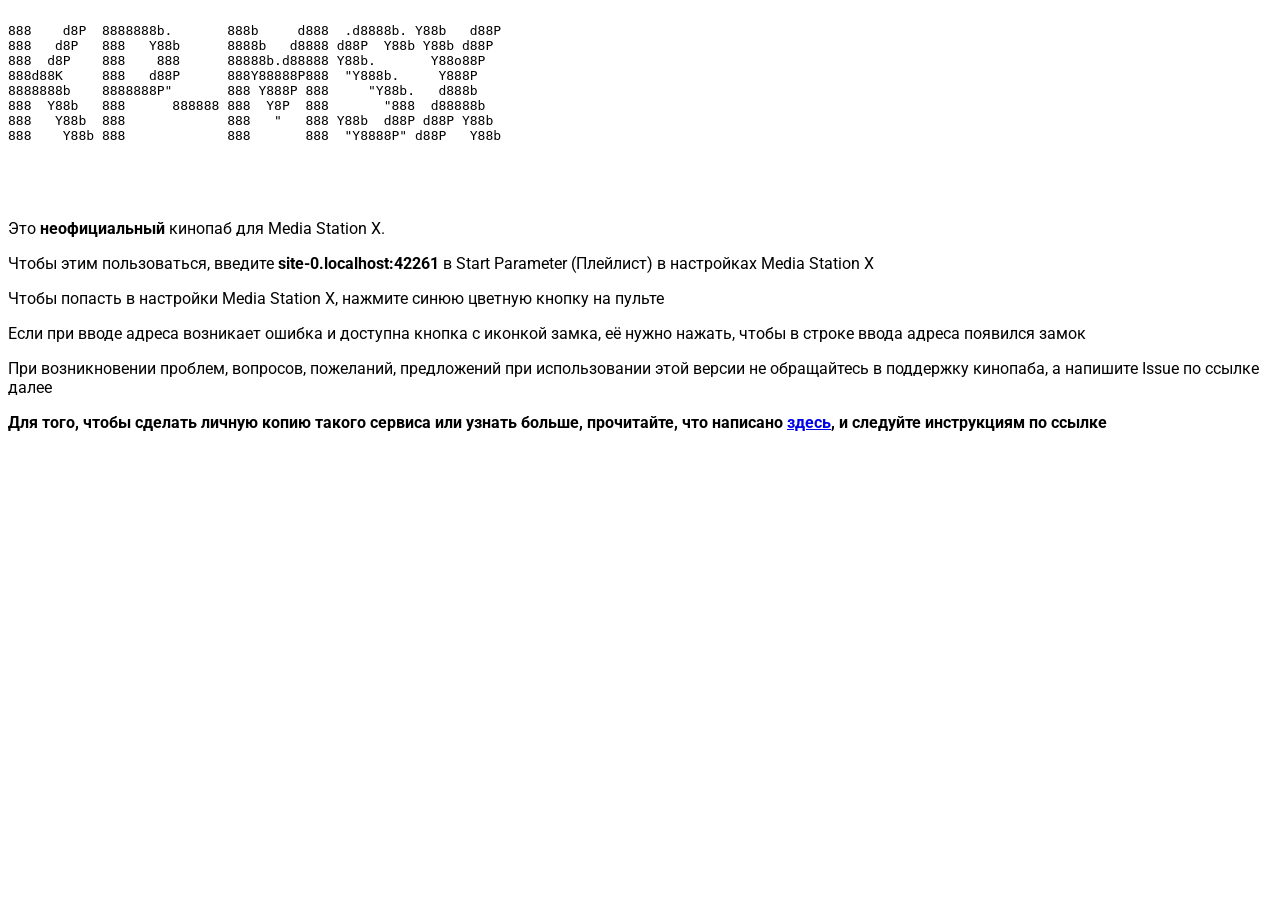
==== pages/index.html @ 026ecc8c "pages update" ====
<html>
<head>
    <title>KP-MSX</title>
    <link rel="preconnect" href="https://fonts.googleapis.com">
    <link rel="preconnect" href="https://fonts.gstatic.com" crossorigin>
    <link href="https://fonts.googleapis.com/css2?family=Roboto:ital,wght@0,100;0,300;0,400;0,500;0,700;0,900;1,100;1,300;1,400;1,500;1,700;1,900&display=swap" rel="stylesheet">
    <style>
        .roboto {
          font-family: "Roboto", serif;
        }
    </style>
</head>
<body>
    <pre>

888    d8P  8888888b.       888b     d888  .d8888b. Y88b   d88P
888   d8P   888   Y88b      8888b   d8888 d88P  Y88b Y88b d88P
888  d8P    888    888      88888b.d88888 Y88b.       Y88o88P
888d88K     888   d88P      888Y88888P888  "Y888b.     Y888P
8888888b    8888888P"       888 Y888P 888     "Y88b.   d888b
888  Y88b   888      888888 888  Y8P  888       "888  d88888b
888   Y88b  888             888   "   888 Y88b  d88P d88P Y88b
888    Y88b 888             888       888  "Y8888P" d88P   Y88b



    </pre>
    <span class="roboto">
        <p>Это <b>неофициальный</b> кинопаб для Media Station X.</p>
        <p>Чтобы этим пользоваться, введите <b><a id="host" style="white-space: nowrap;">адрес страницы</a></b> в Start Parameter (Плейлист) в настройках Media Station X</p>
        <p>Чтобы попасть в настройки Media Station X, нажмите синюю цветную кнопку на пульте</p>
        <p>Если при вводе адреса возникает ошибка и доступна кнопка с иконкой замка, её нужно нажать, чтобы в строке ввода адреса появился замок</p>
        <p>При возникновении проблем, вопросов, пожеланий, предложений при использовании этой версии не обращайтесь в поддержку кинопаба, а напишите Issue по ссылке далее<p>
        <p><b>Для того, чтобы сделать личную копию такого сервиса или узнать больше, прочитайте, что написано <a href="https://github.com/slonopot/kp-msx">здесь</a>, и следуйте инструкциям по ссылке</b></p>
        <p style="display: none" id="render"><b>Эта версия может останавливаться при простое, при первом обращении сервис запустится снова через минуту. Если не грузится сразу, попробуйте еще раз.</b></p>
    </span>

    <script>
        var host = window.location.host;
        document.getElementById('host').innerText = host;
        if (host.includes('onrender.com')) document.getElementById('render').style = '';
    </script>
</body>
</html>
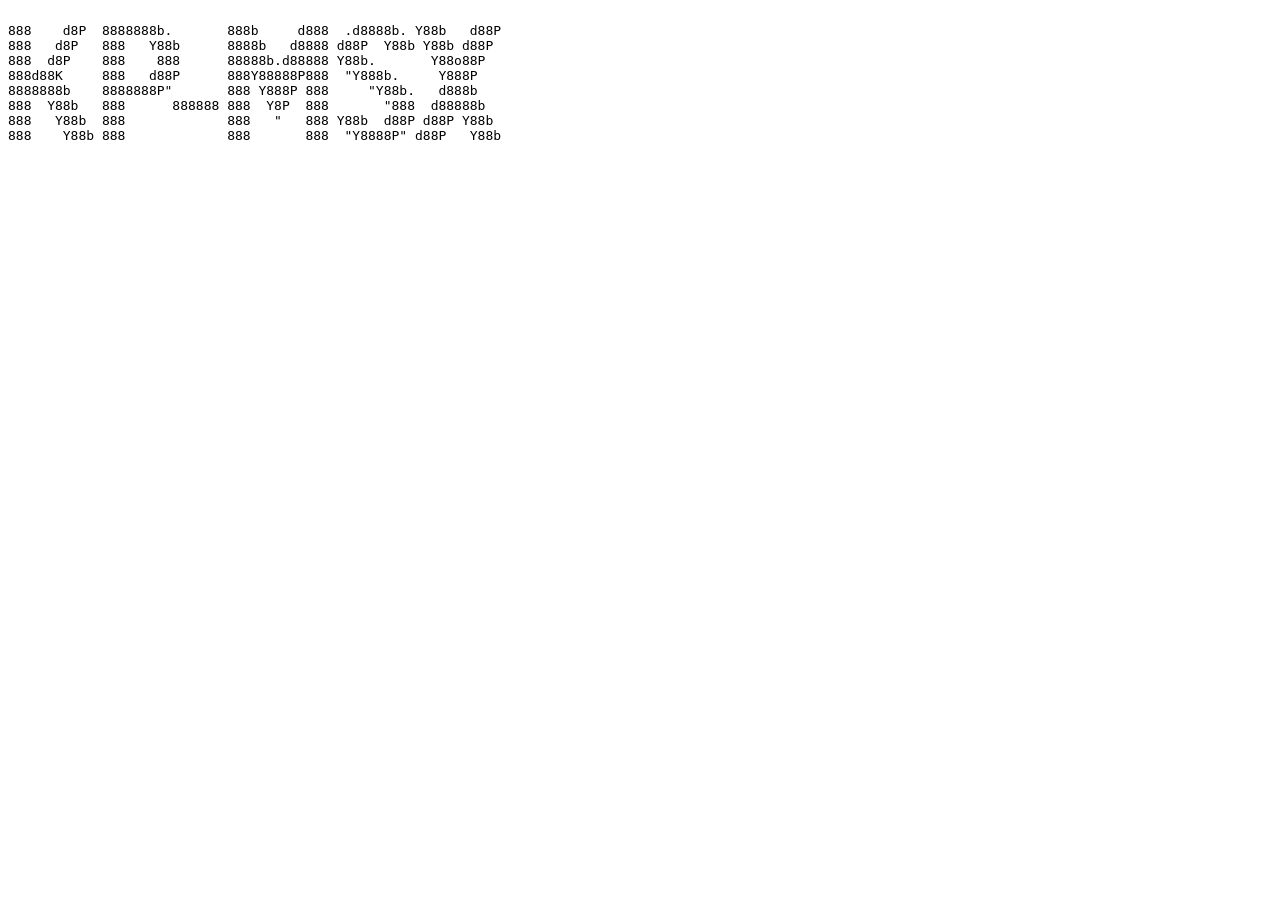
==== commit 19e1d056: "v2.0.0" ====
--- a/pages/index.html
+++ b/pages/index.html
@@ -25,16 +25,6 @@
 
 
     </pre>
-    <span class="roboto">
-        <p>Это <b>неофициальный</b> кинопаб для Media Station X.</p>
-        <p>Чтобы этим пользоваться, введите <b><a id="host" style="white-space: nowrap;">адрес страницы</a></b> в Start Parameter (Плейлист) в настройках Media Station X</p>
-        <p>Чтобы попасть в настройки Media Station X, нажмите синюю цветную кнопку на пульте</p>
-        <p>Если при вводе адреса возникает ошибка и доступна кнопка с иконкой замка, её нужно нажать, чтобы в строке ввода адреса появился замок</p>
-        <p>При возникновении проблем, вопросов, пожеланий, предложений при использовании этой версии не обращайтесь в поддержку кинопаба, а напишите Issue по ссылке далее<p>
-        <p><b>Для того, чтобы сделать личную копию такого сервиса или узнать больше, прочитайте, что написано <a href="https://github.com/slonopot/kp-msx">здесь</a>, и следуйте инструкциям по ссылке</b></p>
-        <p style="display: none" id="render"><b>Эта версия может останавливаться при простое, при первом обращении сервис запустится снова через минуту. Если не грузится сразу, попробуйте еще раз.</b></p>
-    </span>
-
     <script>
         var host = window.location.host;
         document.getElementById('host').innerText = host;
